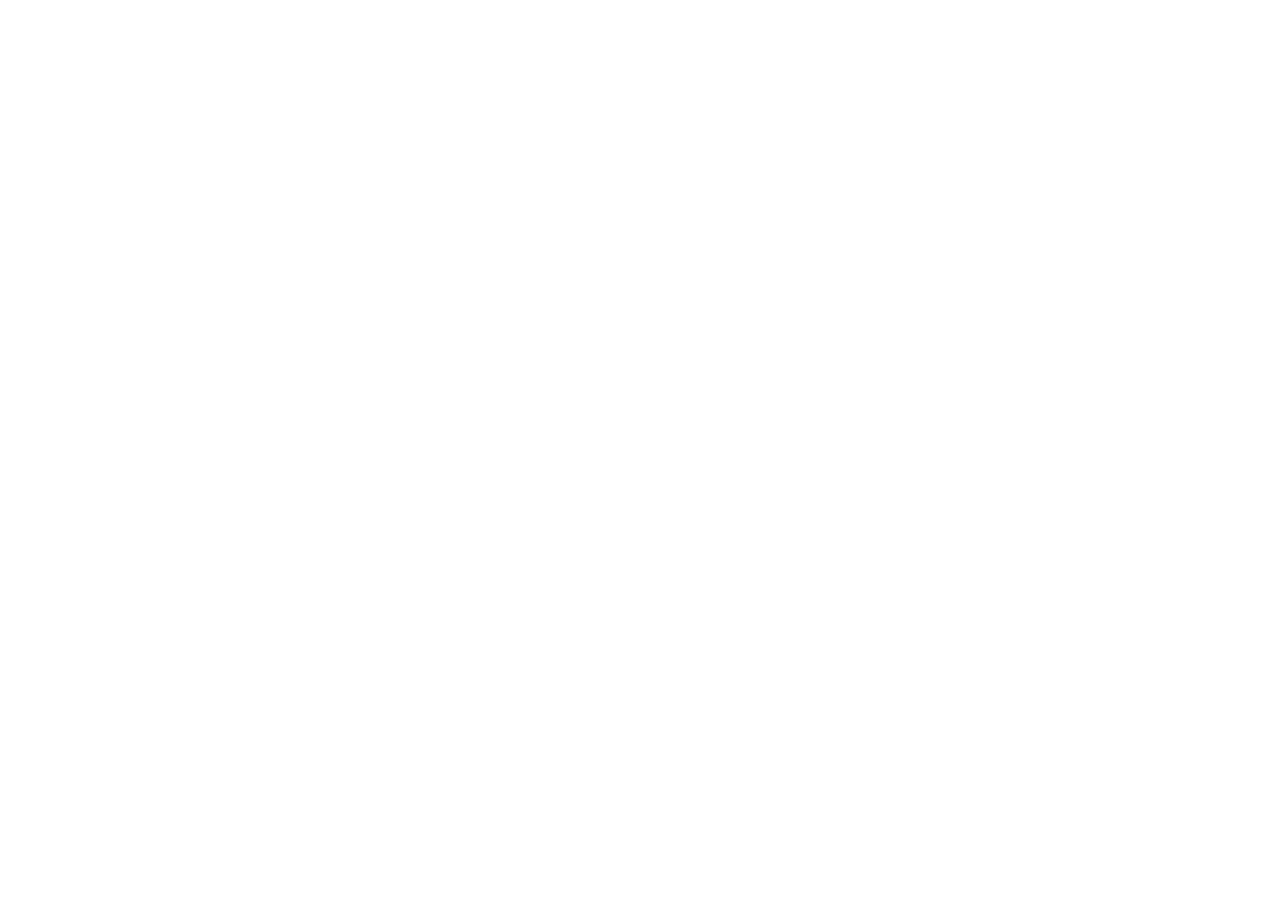
==== index.html @ 808b2214 "Starting files HTML/CSS" ====
<!DOCTYPE html>
<html lang="en">
<head>
    <meta charset="UTF-8">
    <meta name="viewport" content="width=device-width, initial-scale=1.0">
    <title>STOCKHOLM</title>

    <link rel="stylesheet" href="style.css">

</head>
<body>
    
</body>
</html>
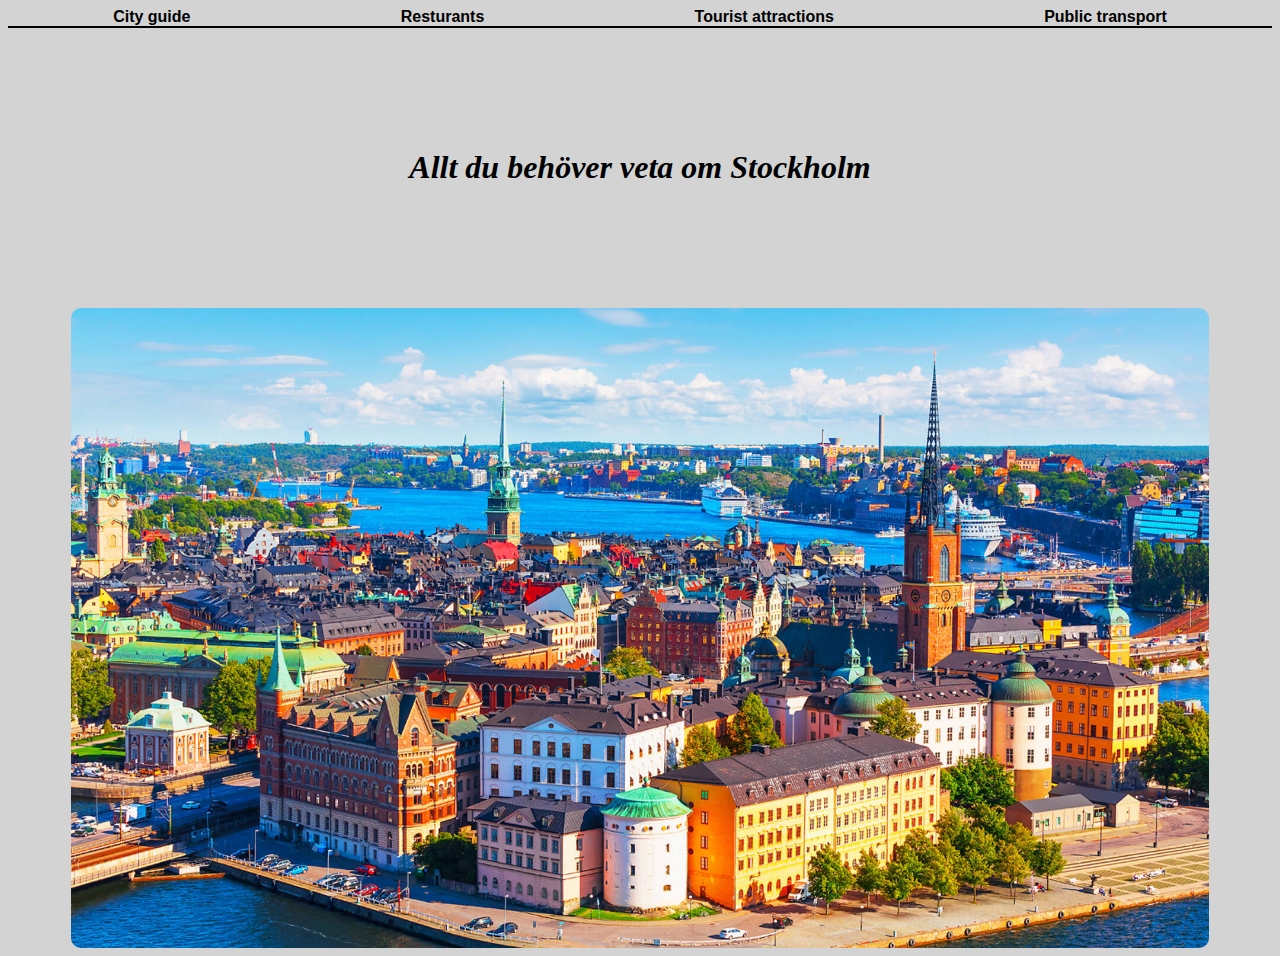
==== commit 361e64e3: "navbar/header/img" ====
--- a/index.html
+++ b/index.html
@@ -9,6 +9,20 @@
 
 </head>
 <body>
+    <div class="navbar_top">
+        <a href="">City guide</a>
+        <a href="">Resturants</a>
+        <a href="">Tourist attractions</a>
+        <a href="">Public transport</a>
+    </div>
+
+    <div class="header">
+        <h1>Allt du behöver veta om Stockholm</h1>
+    </div>
+
+    <div class="img_stockholm_container">
+        <img class="img_stockholm" src="images/stockholm.jpeg" alt="Stockholm">
+    </div>
     
 </body>
 </html>--- a/style.css
+++ b/style.css
@@ -0,0 +1,45 @@
+body {
+    background-color: lightgrey;
+}
+
+.navbar_top {
+display: flex;
+flex-direction: row;
+justify-content: space-around;
+border-bottom: 2px solid black;
+font-family:Verdana, Geneva, Tahoma, sans-serif
+}
+
+a {
+    font-weight:bold;
+    text-decoration: none;
+    color: black;
+    
+}
+
+a:hover {
+    color: darkorange;
+}
+
+
+.header {
+    display: flex;
+    flex-direction: column;
+    align-items: center;
+    font-style: italic;
+    font-weight: 400;
+    margin-top: 100px;
+    margin-bottom: 100px;
+}
+
+.img_stockholm_container {
+    display: flex;
+    flex-direction: row;
+    justify-content: space-around;
+}
+
+.img_stockholm {
+    width: 90%;
+    border-radius: 10px;
+}
+
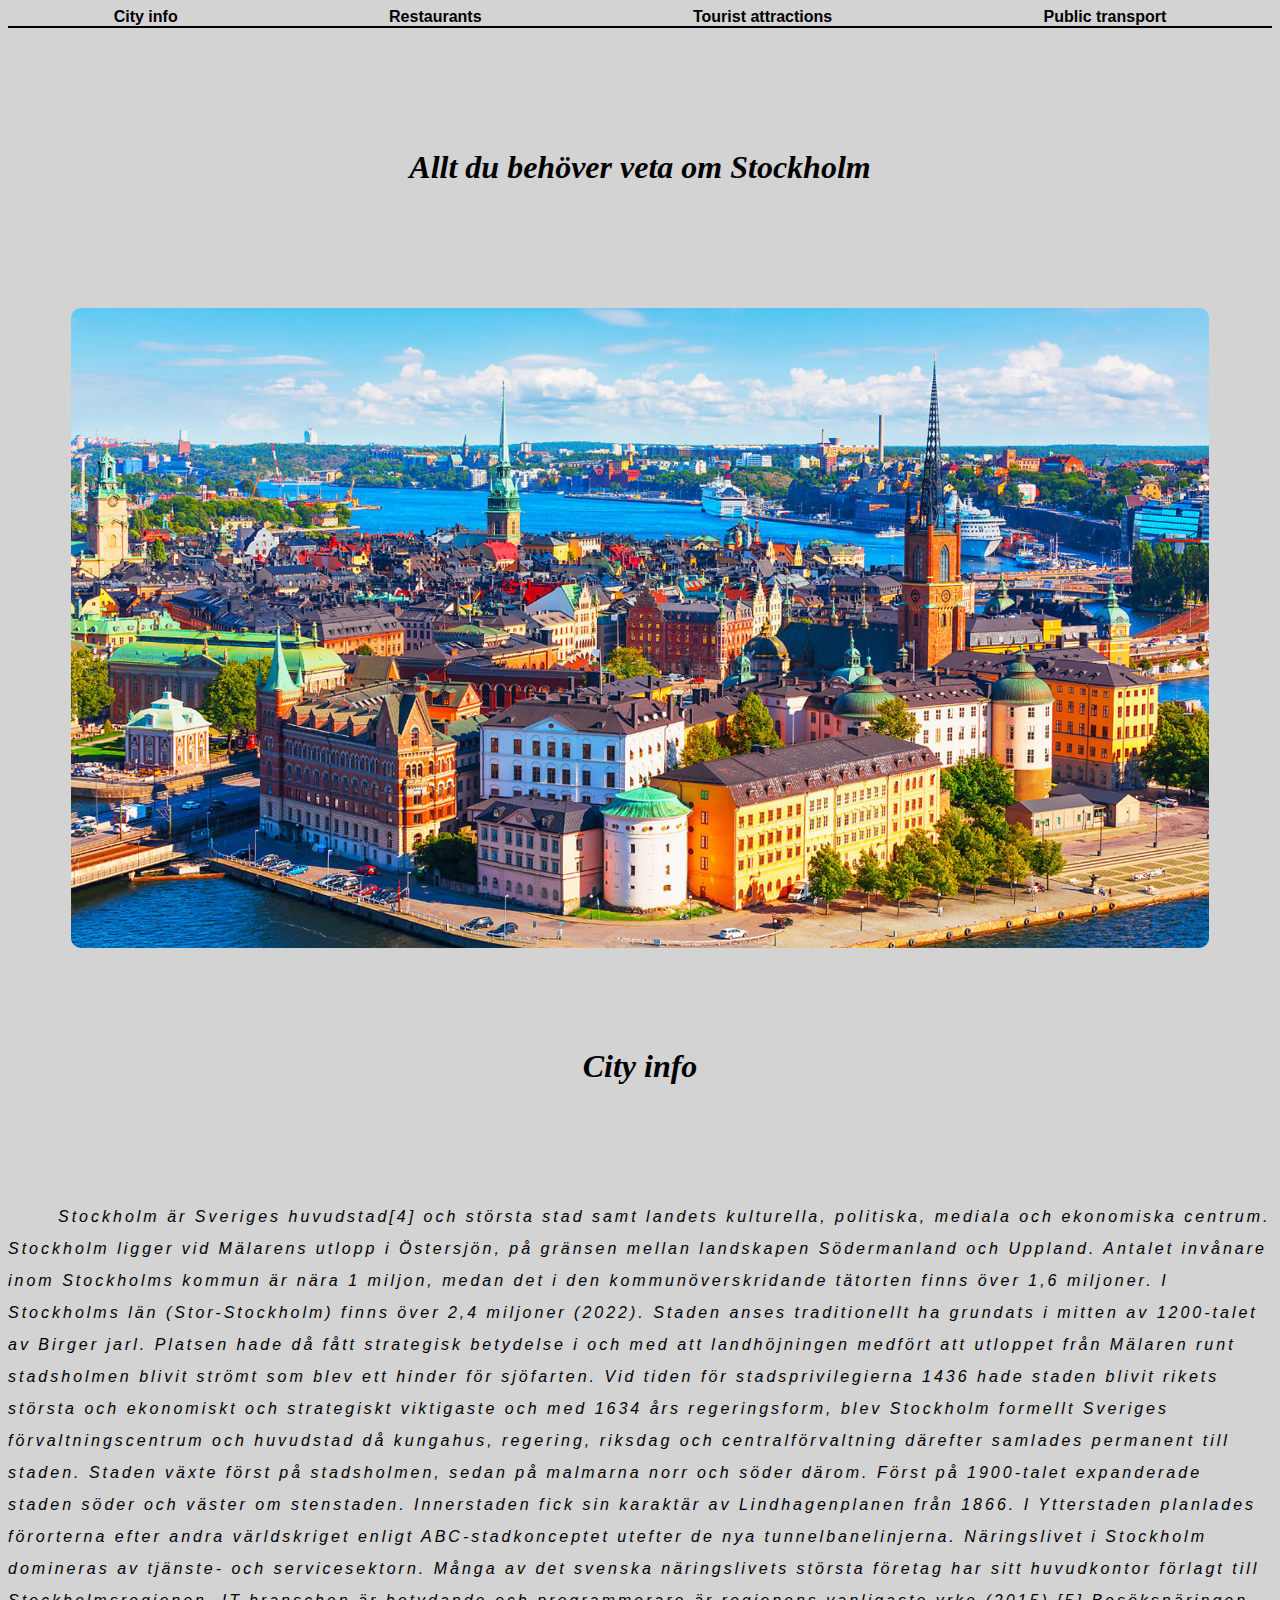
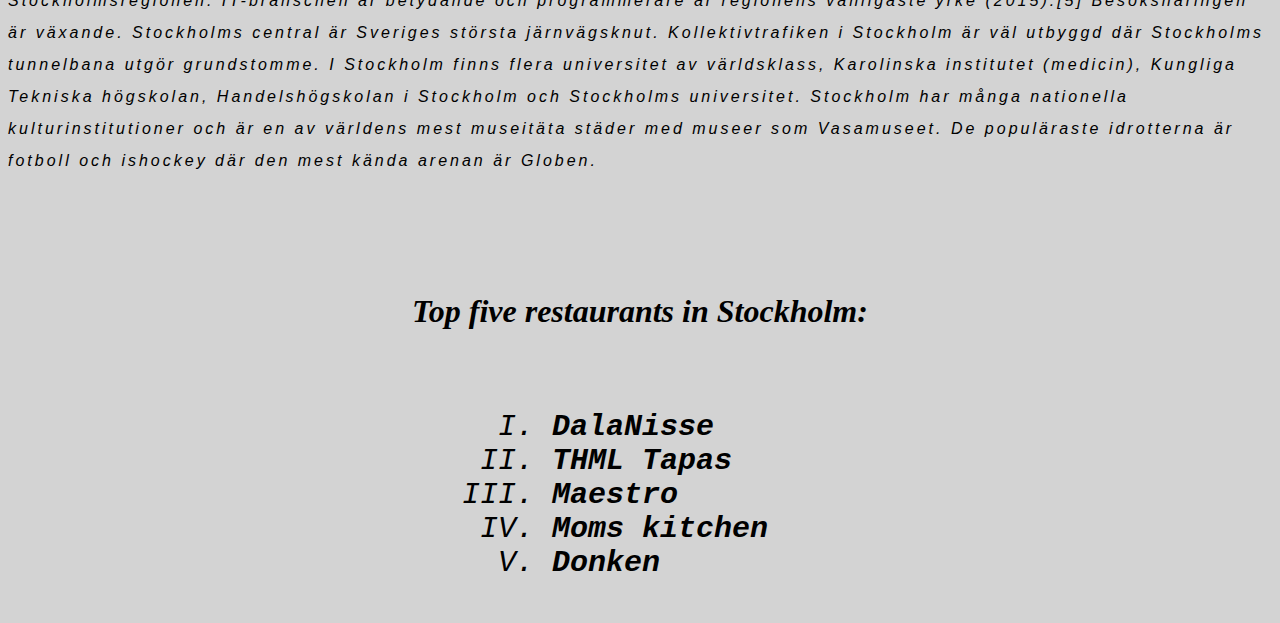
==== commit f4906710: "city info + restaurants" ====
--- a/index.html
+++ b/index.html
@@ -10,8 +10,8 @@
 </head>
 <body>
     <div class="navbar_top">
-        <a href="">City guide</a>
-        <a href="">Resturants</a>
+        <a href="">City info</a>
+        <a href="">Restaurants</a>
         <a href="">Tourist attractions</a>
         <a href="">Public transport</a>
     </div>
@@ -23,6 +23,40 @@
     <div class="img_stockholm_container">
         <img class="img_stockholm" src="images/stockholm.jpeg" alt="Stockholm">
     </div>
+
+    <div class="city_info">
+
+        <h1>City info</h1>
+<p class="city_info_text">Stockholm är Sveriges huvudstad[4] och största stad samt landets kulturella, politiska, mediala och ekonomiska centrum. Stockholm ligger vid Mälarens utlopp i Östersjön, på gränsen mellan landskapen Södermanland och Uppland. Antalet invånare inom Stockholms kommun är nära 1 miljon, medan det i den kommunöverskridande tätorten finns över 1,6 miljoner. I Stockholms län (Stor-Stockholm) finns över 2,4 miljoner (2022).
+
+    Staden anses traditionellt ha grundats i mitten av 1200-talet av Birger jarl. Platsen hade då fått strategisk betydelse i och med att landhöjningen medfört att utloppet från Mälaren runt stadsholmen blivit strömt som blev ett hinder för sjöfarten. Vid tiden för stadsprivilegierna 1436 hade staden blivit rikets största och ekonomiskt och strategiskt viktigaste och med 1634 års regeringsform, blev Stockholm formellt Sveriges förvaltningscentrum och huvudstad då kungahus, regering, riksdag och centralförvaltning därefter samlades permanent till staden.
+    
+    Staden växte först på stadsholmen, sedan på malmarna norr och söder därom. Först på 1900-talet expanderade staden söder och väster om stenstaden. Innerstaden fick sin karaktär av Lindhagenplanen från 1866. I Ytterstaden planlades förorterna efter andra världskriget enligt ABC-stadkonceptet utefter de nya tunnelbanelinjerna.
+    
+    Näringslivet i Stockholm domineras av tjänste- och servicesektorn. Många av det svenska näringslivets största företag har sitt huvudkontor förlagt till Stockholmsregionen. IT-branschen är betydande och programmerare är regionens vanligaste yrke (2015).[5] Besöksnäringen är växande.
+    
+    Stockholms central är Sveriges största järnvägsknut. Kollektivtrafiken i Stockholm är väl utbyggd där Stockholms tunnelbana utgör grundstomme.
+    
+    I Stockholm finns flera universitet av världsklass, Karolinska institutet (medicin), Kungliga Tekniska högskolan, Handelshögskolan i Stockholm och Stockholms universitet.
+    
+    Stockholm har många nationella kulturinstitutioner och är en av världens mest museitäta städer med museer som Vasamuseet. De populäraste idrotterna är fotboll och ishockey där den mest kända arenan är Globen.</p>
+
+    </div>
+
+
+    <div class="restaurants">
+
+
+        <h1>Top five restaurants in Stockholm:</h1>
+
+        <ol class="top_restaurants">
+            <li><a href="https://www.tripadvisor.se/Restaurant_Review-g189852-d967480-Reviews-DalaNisse-Stockholm.html">DalaNisse</a></li>
+            <li><a href="https://www.tripadvisor.se/Restaurant_Review-g189852-d7159360-Reviews-STHLM_TAPAS_Vasastan-Stockholm.html">THML Tapas</a></li>
+            <li><a href="https://www.tripadvisor.se/Restaurant_Review-g189852-d3216758-Reviews-Maestro-Stockholm.html">Maestro</a></li>
+            <li><a href="https://www.tripadvisor.se/Restaurant_Review-g189852-d7389982-Reviews-Mom_s_Kitchen_Nybrogatan-Stockholm.html">Moms kitchen</a></li>
+            <li><a href="https://www.mcdonalds.com/se/sv-se.html">Donken</a></li>
+        </ol>
+    </div>
     
 </body>
 </html>--- a/style.css
+++ b/style.css
@@ -43,3 +43,49 @@
     border-radius: 10px;
 }
 
+.city_info {
+    display: flex;
+    flex-direction: column;
+    align-items: center;
+}
+
+.city_info h1 {
+    font-style: italic;
+    font-weight: 600;
+    margin-top: 100px;
+    margin-bottom: 100px;
+}
+
+.city_info_text {
+    text-align:left;
+    text-indent: 50px;
+    letter-spacing: 3px;
+    line-height: 2;
+    font-family: Verdana, Geneva, Tahoma, sans-serif;
+    font-style:oblique;
+    font-weight:lighter
+}
+
+.restaurants {
+    display: flex;
+    flex-direction: column;
+    align-items: center;
+}
+
+.restaurants h1 {
+    font-style: italic;
+    font-weight: 600;
+    margin-top: 100px;
+    margin-bottom: 50px;
+}
+
+.restaurants a:hover {
+    color: blue;
+}
+
+.top_restaurants {
+    list-style-type: upper-roman;
+    font-family:monospace;
+    font-size: 30px;
+    font-style:italic;
+}